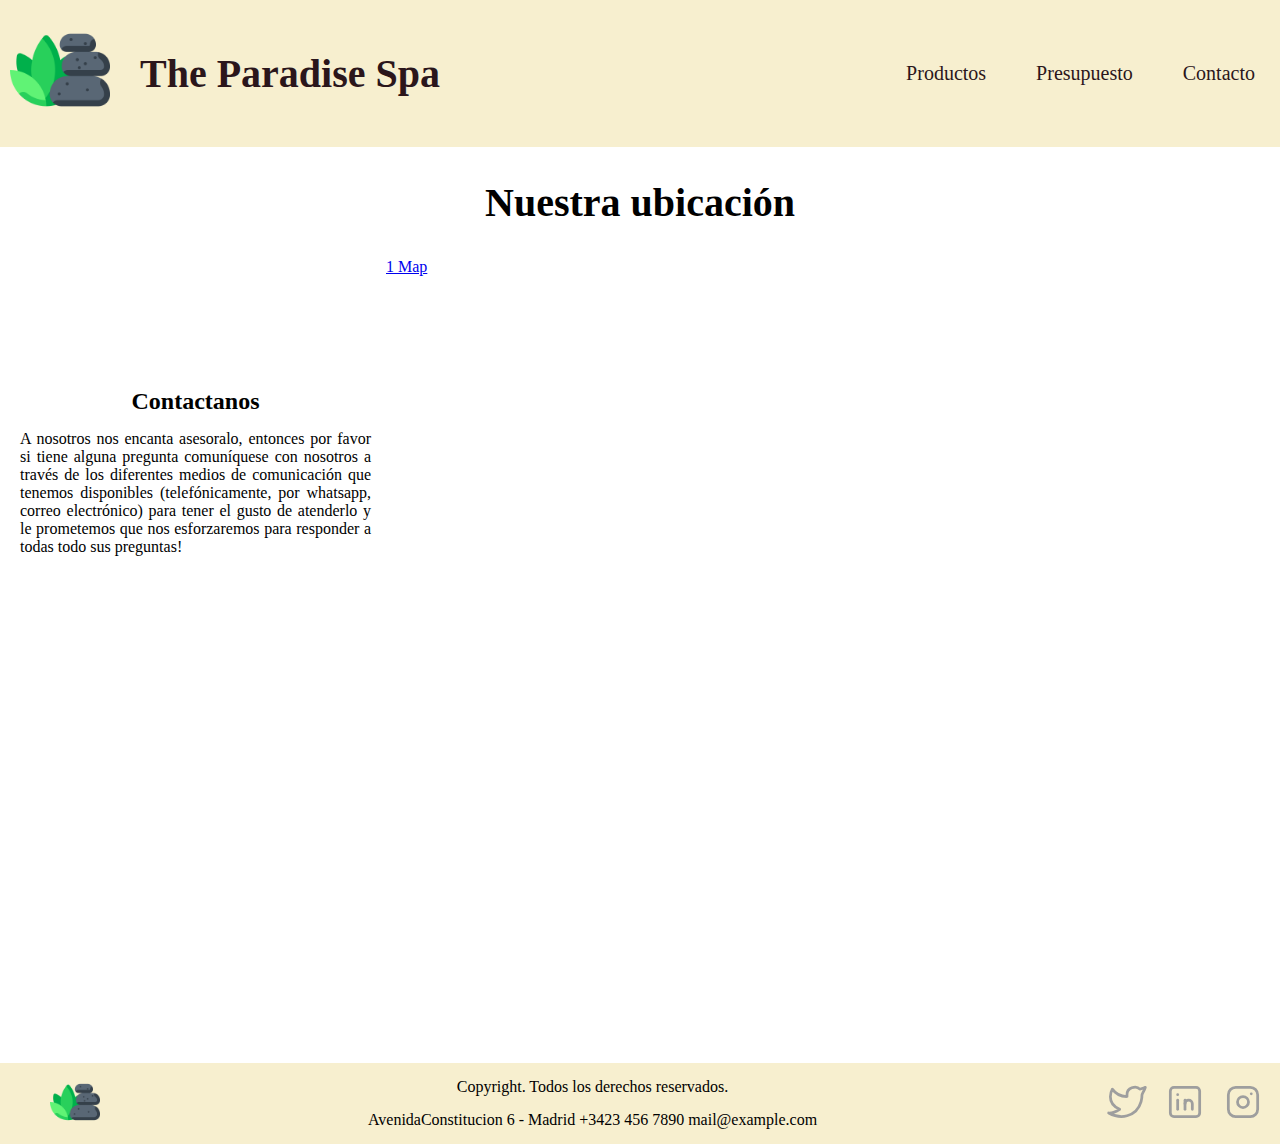
==== pages/contacto.html @ c9ece2cf "Add files via upload" ====
<!DOCTYPE html>
<html lang="en">

<head>
    <meta charset="UTF-8">
    <meta http-equiv="X-UA-Compatible" content="IE=edge">
    <meta name="viewport" content="width=device-width, initial-scale=1.0">
    <title>The Paradise Spa</title>
    <link rel="stylesheet" href="../styles/main.css">
</head>

<body>
    <header class="header">
        <div class="logo">
            <a href="../index.html"><img class="logo-header" src="/images/spa.png" alt="logo-header">
                <p class="logo-name">The Paradise Spa</p>
            </a>

        </div>
        <nav>
            <ul class="nav">
                <li> <a href="../pages/productos.html">Productos</a></li>
                <li><a href="../pages/presupuesto.html">Presupuesto</a></li>
                <li><a href="../pages/contacto.html">Contacto</a></li>
            </ul>
        </nav>
    </header>
    <main>
        <h1 class="h1-title">Nuestra ubicación</h1>
        <div class="container-map">
            <div class="container-info">
                <h2>Contactanos</h2>
                <p>A nosotros nos encanta asesoralo, entonces por favor si tiene alguna pregunta comuníquese con
                    nosotros a
                    través de los
                    diferentes medios de comunicación que tenemos disponibles (telefónicamente, por whatsapp, correo
                    electrónico) para tener
                    el gusto de atenderlo y le prometemos que nos esforzaremos para responder a todas todo sus
                    preguntas! </p>
            </div>
            <div class="map" id="wrapper-9cd199b9cc5410cd3b1ad21cab2e54d3">
                <div id="map-9cd199b9cc5410cd3b1ad21cab2e54d3"></div>
                <script>(function () {
                        var setting = { "height": 557, "width": 803, "zoom": 17, "queryString": "Avenida Descubrimientos, Torrejón de Ardoz, España", "place_id": "EjRBdmVuaWRhIERlc2N1YnJpbWllbnRvcywgVG9ycmVqw7NuIGRlIEFyZG96LCBFc3Bhw7FhIi4qLAoUChIJ-YCZwEs2Qg0RWK6tJstJLtwSFAoSCbdmXpcbN0INEY6tEPU-UBdJ", "satellite": false, "centerCoord": [40.46513631354637, -3.4516709999999895], "cid": "0xdc2e49cb26adae58", "lang": "es", "cityUrl": "/spain/madrid", "cityAnchorText": "Mapa de Madrid, Comunidad de Madrid, España", "id": "map-9cd199b9cc5410cd3b1ad21cab2e54d3", "embed_id": "931158" };
                        var d = document;
                        var s = d.createElement('script');
                        s.src = 'https://1map.com/js/script-for-user.js?embed_id=931158';
                        s.async = true;
                        s.onload = function (e) {
                            window.OneMap.initMap(setting)
                        };
                        var to = d.getElementsByTagName('script')[0];
                        to.parentNode.insertBefore(s, to);
                    })();</script><a href="https://1map.com/es/map-embed">1 Map</a>
            </div>
        </div>



    </main>
    <footer class="footer">

        <a href="index.html"><img class=" footer-logo" src="/images/spa.png" alt="logo-header">
        </a>
        <div class="footer-text">
            <p>Copyright. Todos los derechos reservados.</p>
            <p>AvenidaConstitucion 6 - Madrid
                +3423 456 7890
                mail@example.com</p>
        </div>

        <div class="footer-redes">
            <a href="https://twitter.com/Larango07" target="_blank"><svg xmlns="http://www.w3.org/2000/svg"
                    class="icon icon-tabler icon-tabler-brand-twitter" width="44" height="44" viewBox="0 0 24 24"
                    stroke-width="1.5" stroke="#9e9e9e" fill="none" stroke-linecap="round" stroke-linejoin="round">
                    <path stroke="none" d="M0 0h24v24H0z" fill="none" />
                    <path
                        d="M22 4.01c-1 .49 -1.98 .689 -3 .99c-1.121 -1.265 -2.783 -1.335 -4.38 -.737s-2.643 2.06 -2.62 3.737v1c-3.245 .083 -6.135 -1.395 -8 -4c0 0 -4.182 7.433 4 11c-1.872 1.247 -3.739 2.088 -6 2c3.308 1.803 6.913 2.423 10.034 1.517c3.58 -1.04 6.522 -3.723 7.651 -7.742a13.84 13.84 0 0 0 .497 -3.753c0 -.249 1.51 -2.772 1.818 -4.013z" />
                </svg></a>
            <a href="https://www.linkedin.com/in/tatianaarango/" target="_blank"><svg xmlns="http://www.w3.org/2000/svg"
                    class="icon icon-tabler icon-tabler-brand-linkedin" width="44" height="44" viewBox="0 0 24 24"
                    stroke-width="1.5" stroke="#9e9e9e" fill="none" stroke-linecap="round" stroke-linejoin="round">
                    <path stroke="none" d="M0 0h24v24H0z" fill="none" />
                    <path d="M4 4m0 2a2 2 0 0 1 2 -2h12a2 2 0 0 1 2 2v12a2 2 0 0 1 -2 2h-12a2 2 0 0 1 -2 -2z" />
                    <path d="M8 11l0 5" />
                    <path d="M8 8l0 .01" />
                    <path d="M12 16l0 -5" />
                    <path d="M16 16v-3a2 2 0 0 0 -4 0" />
                </svg></a>
            <a href="https://www.instagram.com/ltatianarangoc/" target="_blank"><svg xmlns="http://www.w3.org/2000/svg"
                    class="icon icon-tabler icon-tabler-brand-instagram" width="44" height="44" viewBox="0 0 24 24"
                    stroke-width="1.5" stroke="#9e9e9e" fill="none" stroke-linecap="round" stroke-linejoin="round">
                    <path stroke="none" d="M0 0h24v24H0z" fill="none" />
                    <path d="M4 4m0 4a4 4 0 0 1 4 -4h8a4 4 0 0 1 4 4v8a4 4 0 0 1 -4 4h-8a4 4 0 0 1 -4 -4z" />
                    <path d="M12 12m-3 0a3 3 0 1 0 6 0a3 3 0 1 0 -6 0" />
                    <path d="M16.5 7.5l0 .01" />
                </svg></a>
            <a href=""></a>
        </div>

    </footer>
</body>

</html>
---- styles/main.css ----
* {
    box-sizing: border-box;
    margin: 0;
    padding: 0;
}

/* -------------------------------------------------header-----------------------------------------------*/

.header {
    display: flex;
    flex-direction: column;
    align-items: center;
    justify-content: space-between;
    background-color: #F7EFCF;

}

.nav li {
    list-style: none;

}

.nav li:active {
    padding: 5px;
    text-decoration: underline;
}

.nav {
    display: flex;

}

.logo a {
    display: flex;
    text-decoration: none;
}

.logo-header {
    width: 50px;
    height: 50px;
    margin-left: 10px;
    margin-top: 50px;
}



.logo-name {
    text-transform: capitalize;
    font-weight: 900;
    margin: 50px 30px;
    font-size: 40px;
    color: #2B161B;
}

.header nav a {
    margin: 0 25px;
    text-decoration: none;
    font-size: 20px;
    color: #2B161B;
}

.header nav a:hover {
    color: #00b341;
}

@media(min-width:768px) {


    .logo-header {
        width: 100px;
        height: 100px;
        margin-top: 20px;
    }

}

@media(min-width: 1000px) {
    .header {
        flex-direction: row;
    }
}

/* Principal content*/

.principal-container {
    display: flex;
    flex-direction: column;
    background-color: #fef6e4;


}

/*---------------------------------------------------top-container--------------------------------------*/

.imagen-cabecera {
    height: 200px;

}

.top-container {
    display: flex;
    flex-direction: column;
    align-items: center;
}

.top-container h4 {
    font-family: 'Courier New', Courier, monospace;
    margin-top: 100px;
    text-align: center;
}

.top-container h1 {
    margin-top: 50px;
    margin-left: 5px;
    font-size: 50px;
    text-align: center;
}

.top-container p {
    font-size: 20px;
    text-align: center;
    margin-top: 40px;
}

@media(min-width:768px) {
    .top-container {

        flex-direction: row;
    }

    .top-container h1 {

        margin-left: 20px;
        font-size: 60px;
    }

    .imagen-cabecera {
        height: 300px;

    }

}

@media(min-width: 1000px) {
    .top-container h1 {

        margin-left: 100px;

    }

    .imagen-cabecera {
        height: 500px;

    }
}

/*----------------------------------------------------Services-----------------------------------------*/

.medium-container {

    display: grid;
    grid-template-rows: auto auto auto;


}



.services-sections {
    padding: 5px;
    text-align: center;
    margin: 20px 0;

}

.services-sections h2,
p {
    margin: 15px;
}

@media(min-width: 768px) {
    .medium-container {
        grid-template-columns: auto auto;

    }


    .services-sections {
        padding: 50px;

    }
}

@media(min-width: 1000px) {
    .medium-container {
        grid-template-columns: auto auto auto;

    }


}

/*----------------------------------------------bottom-section-----------------------------*/

.bottom-section {
    display: flex;
    flex-direction: column;
    align-items: center;
}

.bottom-section2 {
    display: flex;
    flex-direction: column;
    align-items: center;
}



.bottom-section2 p {
    font-size: 30px;
    text-align: center;
    font-family: 'Courier New', Courier, monospace;
    margin-right: 30px;
}


.bottom-section p {

    font-size: 30px;
    text-align: center;
    font-family: 'Courier New', Courier, monospace;
    margin-right: 30px;
}

.bottom-section_section {
    height: 200px;
    width: 350px;
    margin: 30px;
    border-radius: 5%;

}

@media(min-width:768px) {
    .bottom-section {
        flex-direction: row;

    }

    .bottom-section2 {

        flex-direction: row-reverse;

    }
}

/*-----------------------------------------------footer--------------------------*/
.footer {

    display: flex;
    flex-direction: column;
    align-items: center;
    justify-content: space-between;
    background-color: #F7EFCF;
}

.footer-logo {
    width: 50px;
    height: 50px;
    margin: 10px 10px;
}

.footer-text {
    text-align: center;
    margin-left: 5px;
    margin-right: 20px;
}



.footer-redes a {
    margin: 5px;
}

@media(min-width: 600px) {


    .footer-logo {

        margin: 10px 50px;
    }



}

@media(min-width: 1000px) {
    .footer {
        flex-direction: row;
    }

    .footer-redes {
        margin-left: 50px;
    }
}

/*-----------------------------------------productos-------------------------------------*/
.h1-title {
    text-align: center;
    margin: 2rem;
    font-size: 40px;
}

.h1-title:hover {
    color: #00b341;
}

.images,
.images1,
.images2 {
    width: 270px;
    height: 200px;
    margin: 2rem 5rem;
}

.products {

    display: grid;
    grid-template-columns: 270px;
    grid-template-rows: 270px 270px 270px;
    grid-gap: 1px;
    justify-items: center;
    justify-content: center;

}

.products h2 {
    text-align: center;
    margin-top: 2px;

}

@media(min-width: 768px) {

    .images,
    .images1,
    .images2 {
        width: 300px;
        height: 300px;
        margin: 2rem 2.5rem;
    }

    .products {
        grid-template-columns: 380px 380px;
        grid-template-rows: 370px 370px 370px;

    }

}

@media(min-width: 1000px) {
    .images {
        width: 330px;
        height: 300px;
        margin: 2rem 3rem;
    }



    .item1 {
        grid-column: 1 /2;
        grid-row: 1/2;
    }

    .images1 {
        width: 350px;
        height: 670px;
        margin: 2rem 2rem
    }

    .item2 {
        grid-row: 2 / 5;
        grid-column: 2 /4;
    }

    .images2 {
        width: 720px;
        height: 300px;
        margin: 2rem 3rem;
    }

    .item3 {
        grid-column: 2 /3;
        grid-row: 3/3;

    }

    .item4 {
        grid-column: 3 /4;
        grid-row: 3/4;
    }

    .item5 {
        grid-column: 1 /2;
        grid-row: 3/3;
    }
}

/*-------------------------------------------Presupuesto----------------------------------*/
.content-contact {
    padding: 1.2rem 0 0 0;
    display: flex;
    flex-direction: column;
    align-items: center;
}

.formulario {
    width: 95%;
    padding: 3.2rem;
    display: flex;
    flex-direction: column;
    align-items: center;

}

.form {
    display: flex;
    flex-direction: column;
    width: 300px;
    gap: 6px;
    font-family: "Open Sans", sans-serif;
    color: #54585a;
    width: 100%;
    padding: 5px;
}

.checkbox {
    color: #54585a;
    width: 100%;
    padding: 5px;

}

.ast {
    font-size: 1rem;
    margin-left: 0.5rem;
    color: red;
}

.formulario-label {
    margin-top: 2px;
    font-size: 1rem;

}

.formulario-input {
    padding: 0.5rem;
    border: solid 1px;
    opacity: 0.5;

}

.texarea {
    margin-top: 1rem;
    height: 5rem;

}

.box-shadow {

    box-shadow: 7px 6px 34px 1px rgba(0, 0, 0, 0.49);
    -webkit-box-shadow: 7px 6px 34px 1px rgba(0, 0, 0, 0.49);
    -moz-box-shadow: 7px 6px 34px 1px rgba(0, 0, 0, 0.49);
}

.btn {
    background-color: #00b341;
    border-radius: 28px;
    border: 1px solid #00b341;
    display: inline-block;
    cursor: pointer;
    color: black;
    font-family: Arial;
    font-size: 21px;
    padding: 12px 46px;
    text-decoration: none;
    text-shadow: 0px 1px 0px #2f6627;
    margin-top: 2rem;

}

.btn:hover {
    background-color: #5cbf2a;
    ;
    ;
}

.btn:active {
    position: relative;
    top: 1px;
}

@media(min-width: 1000px) {
    .formulario {
        padding: 4.3rem;
    }

    .form {
        display: grid;
        grid-template-columns: 1fr 1fr 1fr;
        grid-template-rows: auto;
        grid-template-areas: "name name name" "mail mail telefono" "mensaje mensaje " "check";
    }

    .name {
        grid-area: name;
    }

    .mail {
        grid-area: mail;
    }

    .telefono {
        grid-area: telefono;
    }

    .mensaje {
        grid-area: mensaje;
    }

    .check {
        grid-area: check;
    }



}

/*---------------------------------------Contacto---------------------------------*/


.mapa {
    width: 100%;
    height: 100%;
}

.container-map {
    display: flex;
    flex-direction: column;
    margin: 5px;
}

.container-info p {
    text-align: justify;
}


.container-info {
    width: 100%;
}

.container-info h2 {
    text-align: center;
}

@media(min-width: 1000px) {
    .container-map {
        flex-direction: row;
    }

    .container-info {
        width: 30%;
        margin-top: 60px;
    }

    .container-info h2 {
        text-align: center;
        margin-top: 70px;
    }

    .map {
        height: 800px;
    }
}
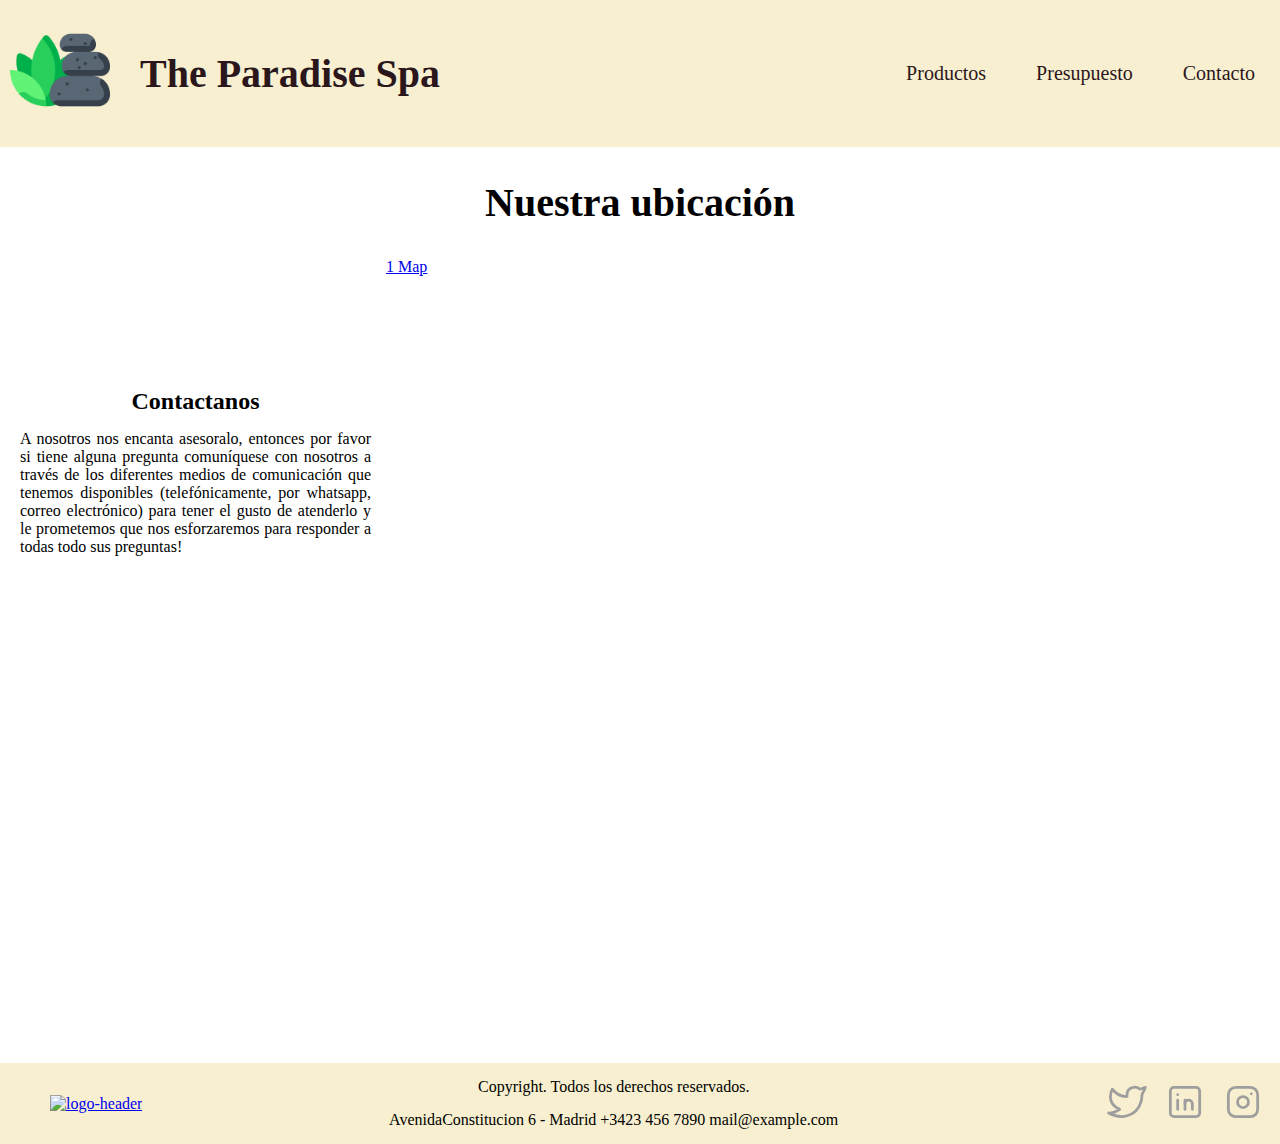
==== commit 09feada3: "validated form" ====
--- a/pages/contacto.html
+++ b/pages/contacto.html
@@ -12,7 +12,7 @@
 <body>
     <header class="header">
         <div class="logo">
-            <a href="../index.html"><img class="logo-header" src="/images/spa.png" alt="logo-header">
+            <a href="../index.html"><img class="logo-header" src="../images/spa.png" alt="logo-header">
                 <p class="logo-name">The Paradise Spa</p>
             </a>
 
@@ -60,7 +60,7 @@
     </main>
     <footer class="footer">
 
-        <a href="index.html"><img class=" footer-logo" src="/images/spa.png" alt="logo-header">
+        <a href="index.html"><img class=" footer-logo" src="./images/spa.png" alt="logo-header">
         </a>
         <div class="footer-text">
             <p>Copyright. Todos los derechos reservados.</p>
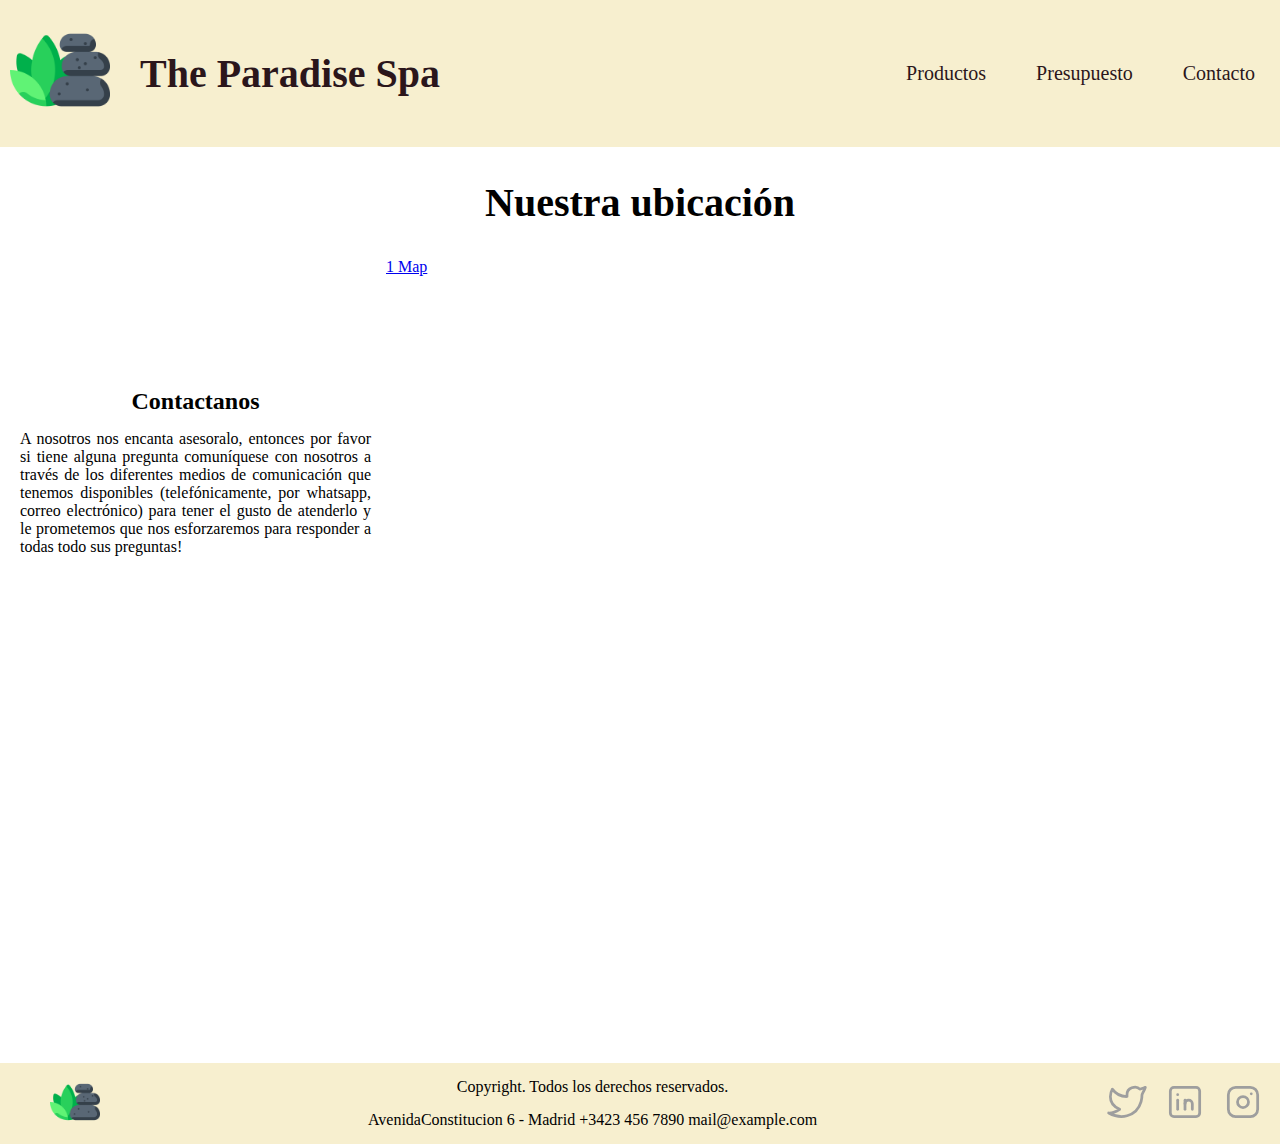
==== commit 4b31c1c5: "added paterns in the form" ====
--- a/pages/contacto.html
+++ b/pages/contacto.html
@@ -60,7 +60,7 @@
     </main>
     <footer class="footer">
 
-        <a href="index.html"><img class=" footer-logo" src="./images/spa.png" alt="logo-header">
+        <a href="index.html"><img class=" footer-logo" src="../images/spa.png" alt="logo-header">
         </a>
         <div class="footer-text">
             <p>Copyright. Todos los derechos reservados.</p>
